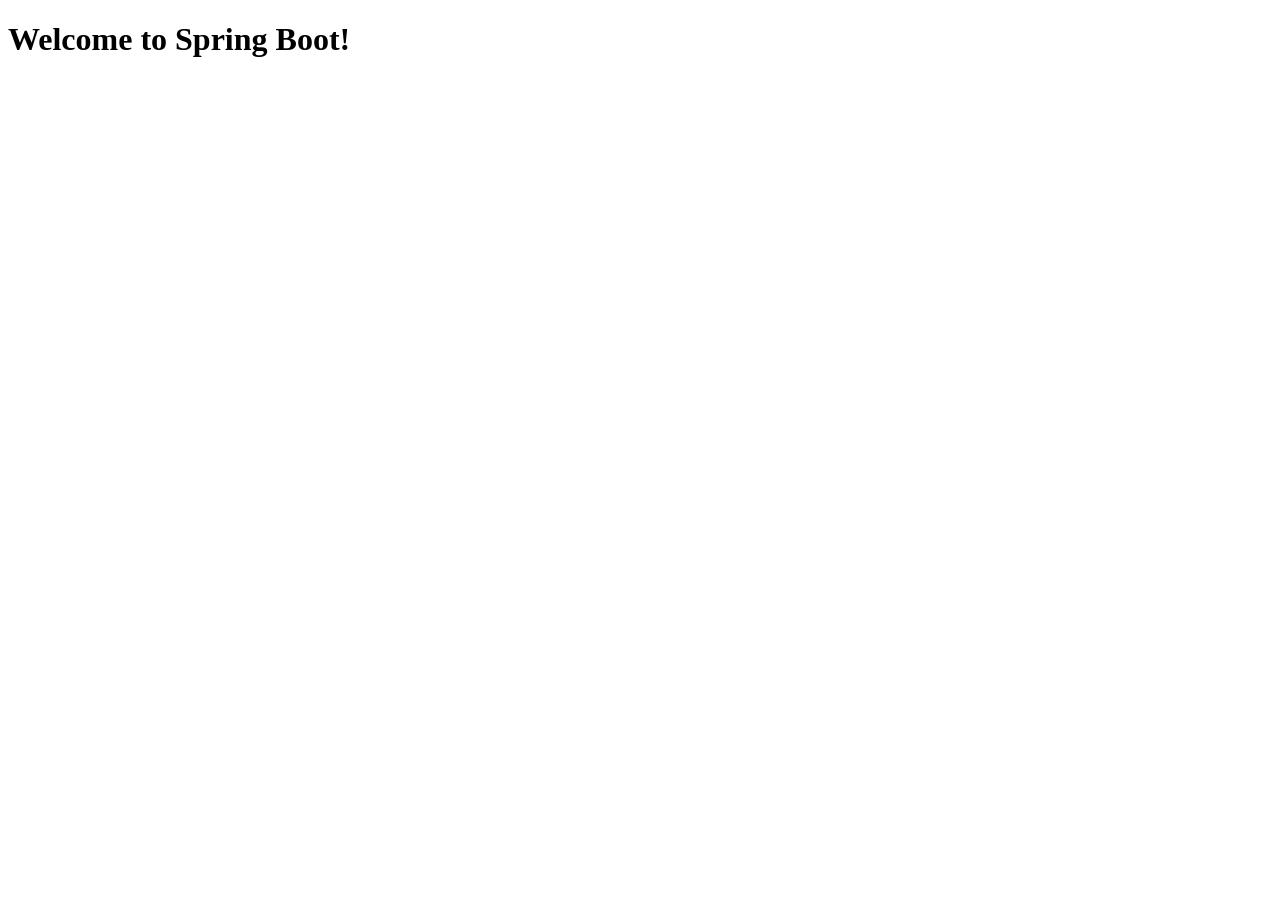
==== target/classes/static/index.html @ aff32607 "integrated HTML and CSS along with SpringBoot setup" ====
<!DOCTYPE html>
<html lang="en">
<head>
    <meta charset="UTF-8">
    <meta name="viewport" content="width=device-width, initial-scale=1.0">
    <title>Spring Boot</title>
    <link rel="stylesheet" href="/css/styles.css">
</head>
<body>
    <h1>Welcome to Spring Boot!</h1>
</body>
</html>
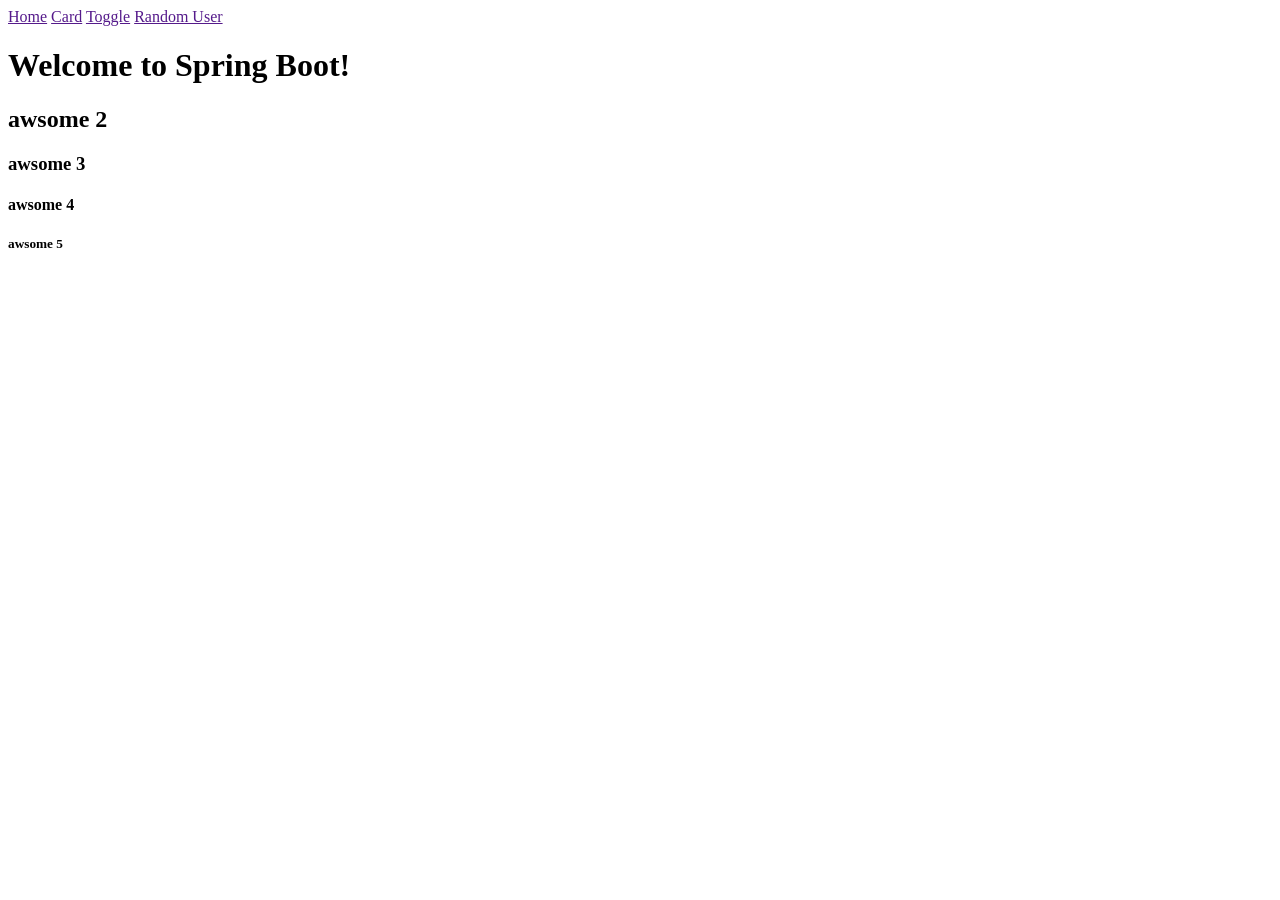
==== commit 0bcc152e: "done with the basic nav bar" ====
--- a/target/classes/static/index.html
+++ b/target/classes/static/index.html
@@ -7,6 +7,17 @@
     <link rel="stylesheet" href="/css/styles.css">
 </head>
 <body>
+    <div id="navbar">
+        <a href="">Home</a>
+        <a href="">Card</a>
+        <a href="">Toggle</a>
+        <a href="">Random User</a>
+    </div>
     <h1>Welcome to Spring Boot!</h1>
+    <h2 id="abcd"> awsome 2</h2>
+    <h3 class="heading"> awsome 3</h3>
+    <h4 class="heading"> awsome 4</h4>
+    <h5 class="heading"> awsome 5</h5>
+    <script src="/js/site.js"></script>
 </body>
 </html>
